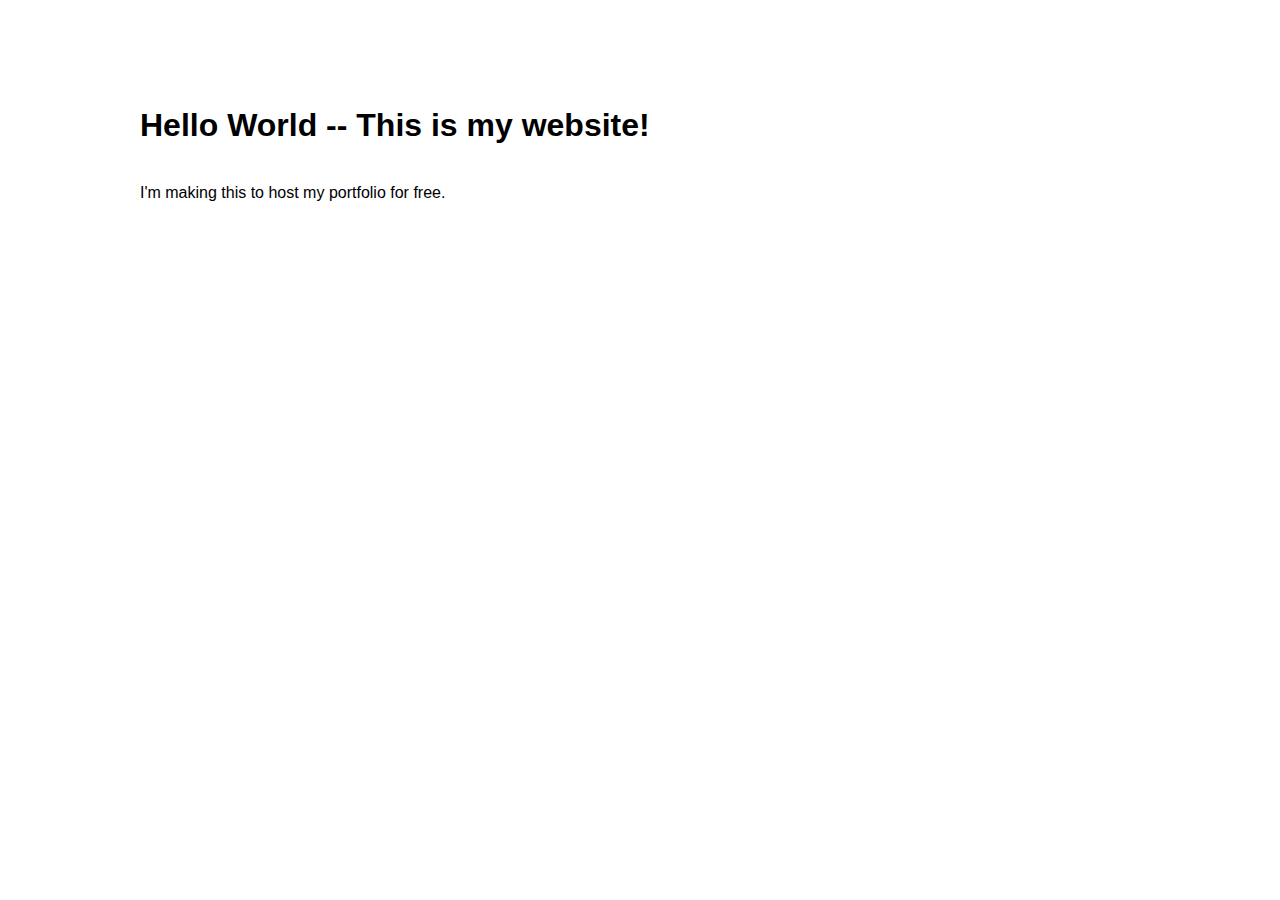
==== index.html @ 11a7d057 "update.portfolio" ====
<!DOCTYPE html>
<html>
  <head>
    <meta charset="utf-8">
    <title>Tyler Nevens</title>
  <link rel="stylesheet" type="text/css" href="main.css"></head>
  <body>
    <h1>Hello World -- This is my website!</h1>
    <p>I'm making this to host my portfolio for free.</p>
  </body>
</html>
---- main.css ----
body {
  margin: 30px auto;
  max-width: 1000px;
  font-family: "Helvetica", "Arial", sans-serif;
  line-height: 1.5;
  padding: 30px 20px;
}

h1 {
  padding: 20px 0px 10px 0px;
}
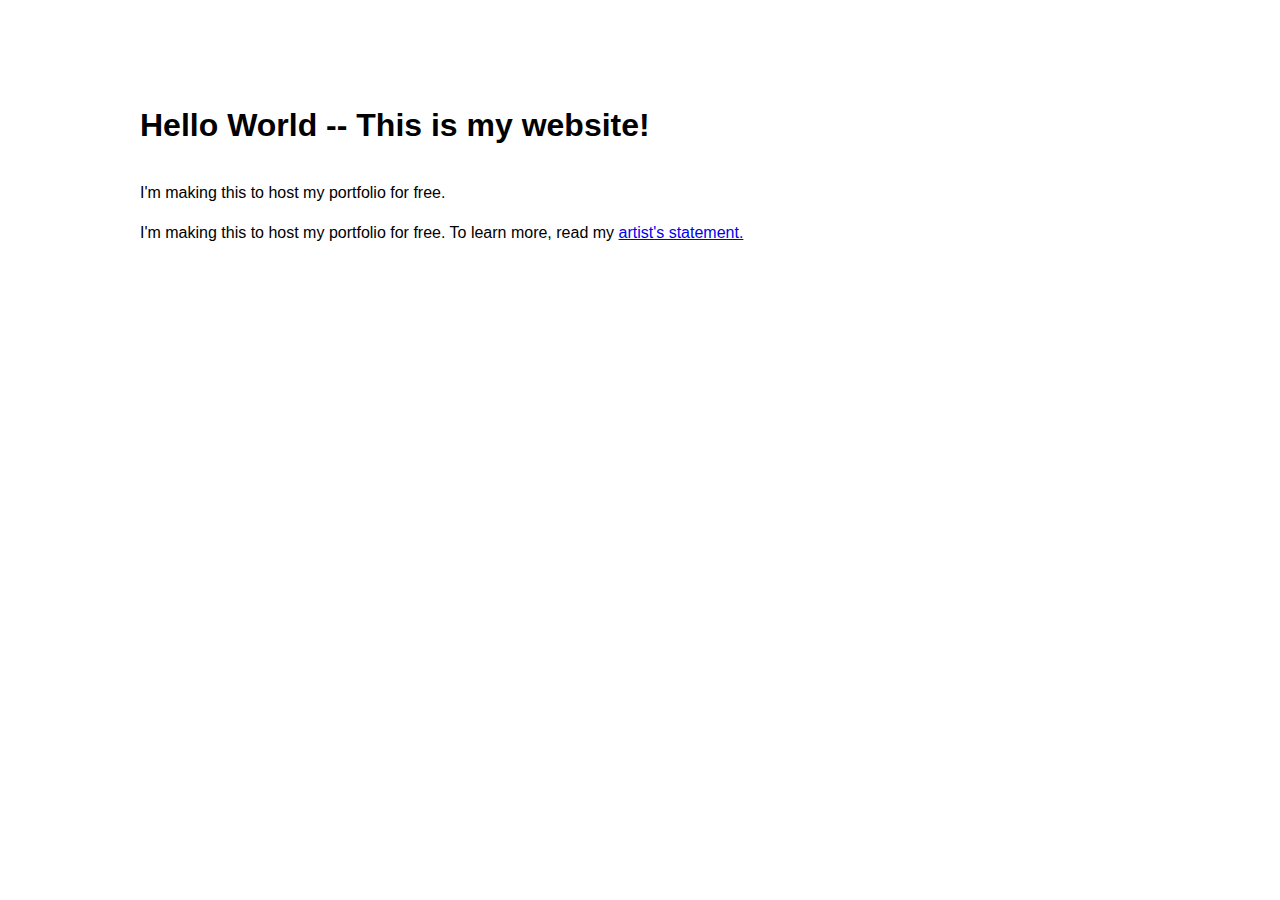
==== commit 5abd9bc3: "Update index.html" ====
--- a/index.html
+++ b/index.html
@@ -3,9 +3,11 @@
   <head>
     <meta charset="utf-8">
     <title>Tyler Nevens</title>
-  <link rel="stylesheet" type="text/css" href="main.css"></head>
+<link rel="stylesheet" type="text/css" href="main.css">
   <body>
     <h1>Hello World -- This is my website!</h1>
     <p>I'm making this to host my portfolio for free.</p>
-  </body>
+  <p>I'm making this to host my portfolio for free. To learn more, read my <a href="statement.html">artist's statement.</a></p>
+
+    </body>
 </html>
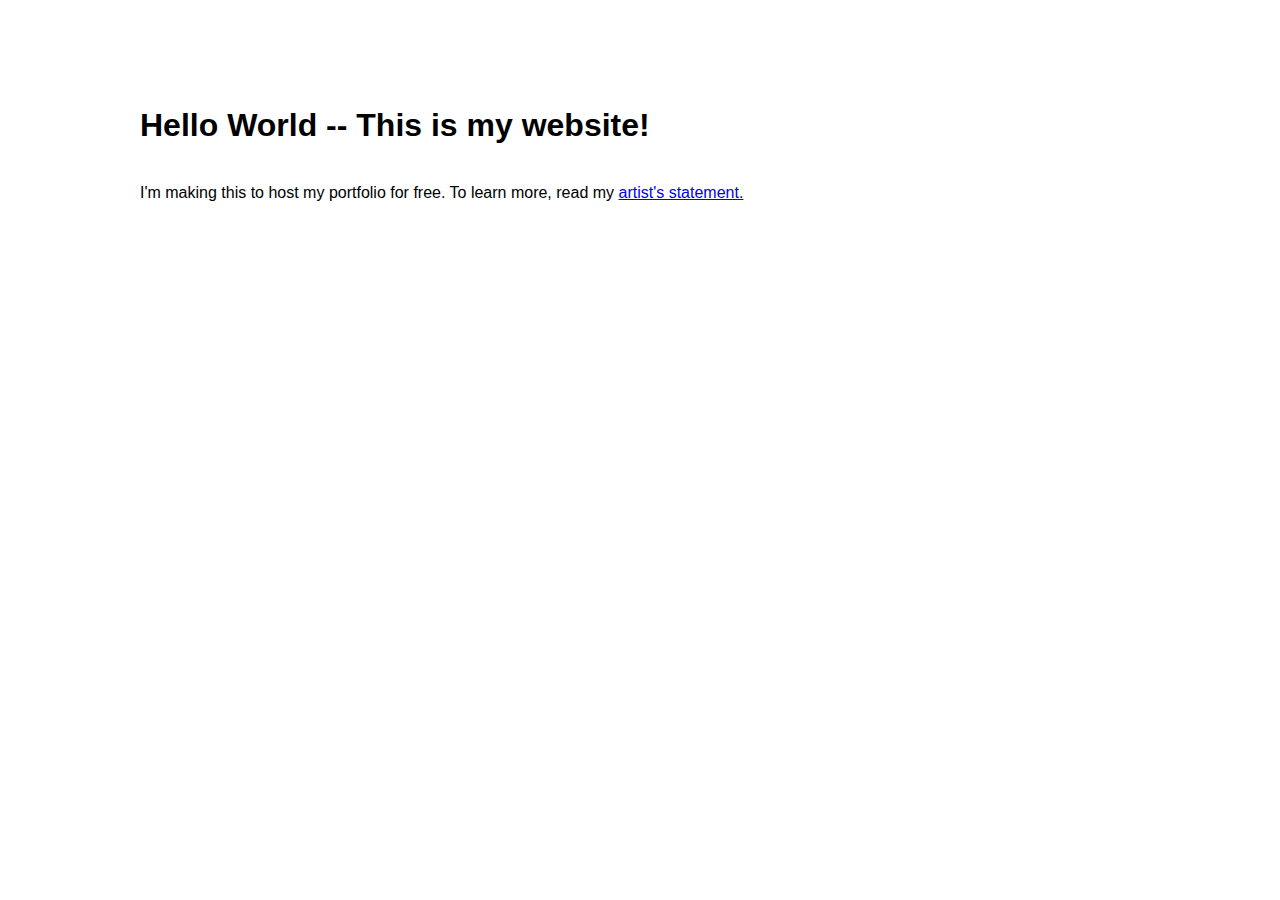
==== commit 6f95eb44: "Update index.html" ====
--- a/index.html
+++ b/index.html
@@ -4,9 +4,9 @@
     <meta charset="utf-8">
     <title>Tyler Nevens</title>
 <link rel="stylesheet" type="text/css" href="main.css">
-  <body>
+  </head>
+    <body>
     <h1>Hello World -- This is my website!</h1>
-    <p>I'm making this to host my portfolio for free.</p>
   <p>I'm making this to host my portfolio for free. To learn more, read my <a href="statement.html">artist's statement.</a></p>
 
     </body>
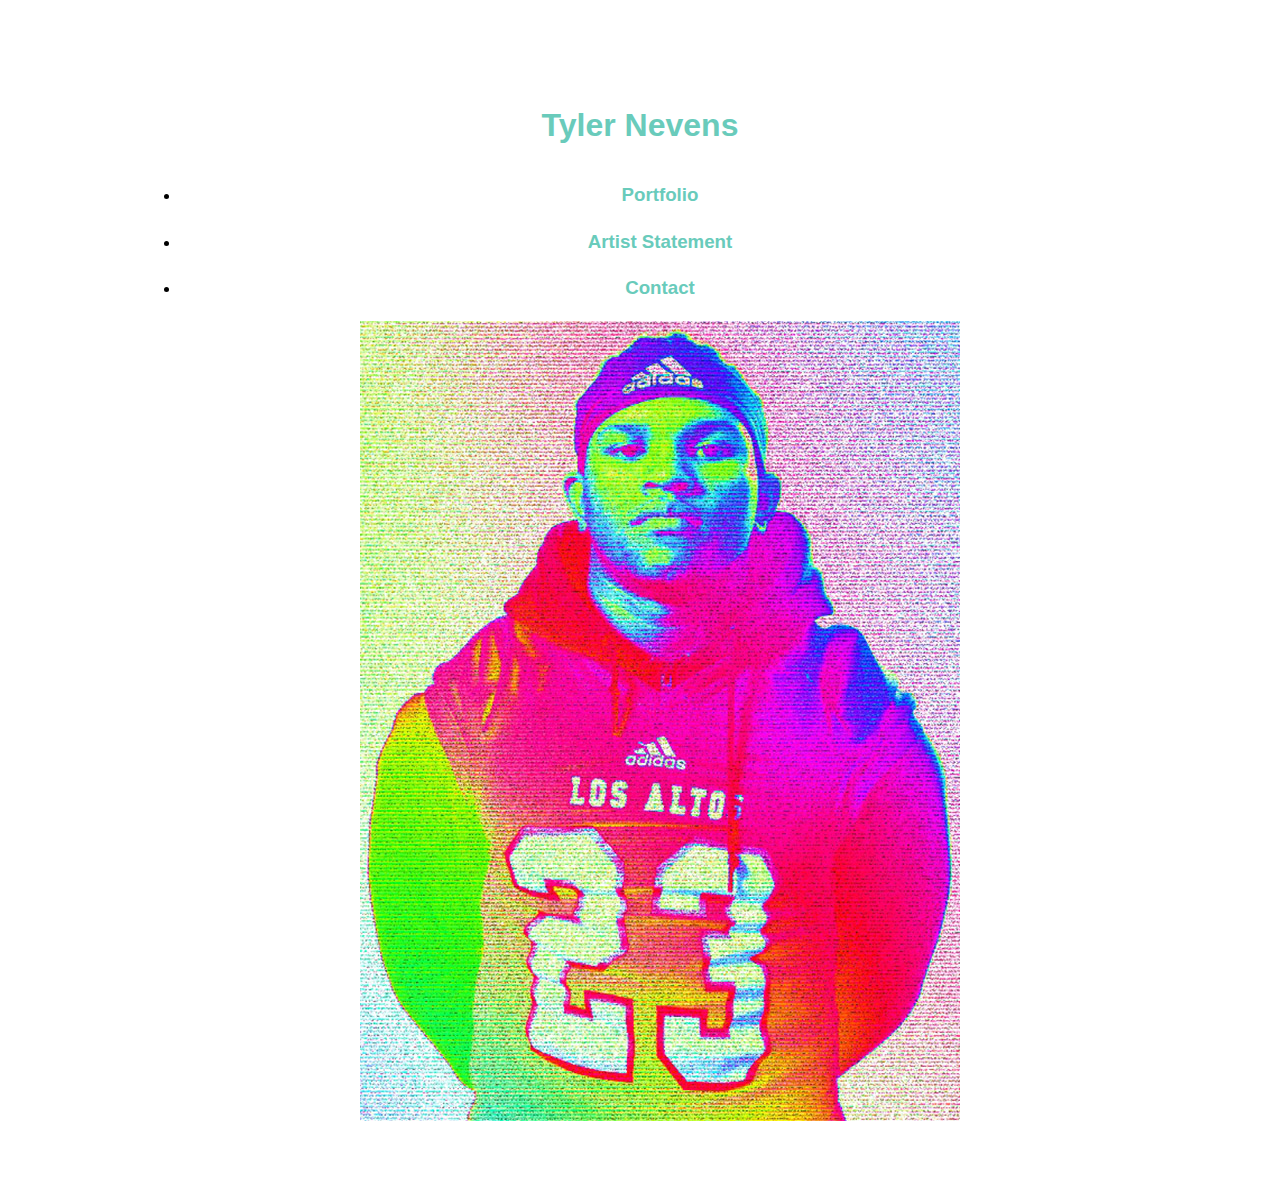
==== commit e14ad901: "updated portfolio" ====
--- a/index.html
+++ b/index.html
@@ -6,8 +6,14 @@
 <link rel="stylesheet" type="text/css" href="main.css">
   </head>
     <body>
-    <h1>Hello World -- This is my website!</h1>
-  <p>I'm making this to host my portfolio for free. To learn more, read my <a href="statement.html">artist's statement.</a></p>
+      <div class="header">
+    <a href="index.html"><h1>Tyler Nevens</h1></a>
+    <ul>
+    <li><h3><a href="portfolio.html">Portfolio</a></h3></li>
+    <li><h3><a href="statement.html">Artist Statement</a></h3></li>
+    <li><h3><a href="contact.html">Contact</a></h3></li>
+</header>
+  <img src="images/tnev.jpg"
 
     </body>
 </html>
--- a/main.css
+++ b/main.css
@@ -4,8 +4,19 @@
   font-family: "Helvetica", "Arial", sans-serif;
   line-height: 1.5;
   padding: 30px 20px;
+  text-align: center;
 }
 
 h1 {
   padding: 20px 0px 10px 0px;
 }
+
+a {
+color: #69CBBB;
+text-decoration: none;
+}
+
+img {
+display: block;
+margin: 0px auto;
+}
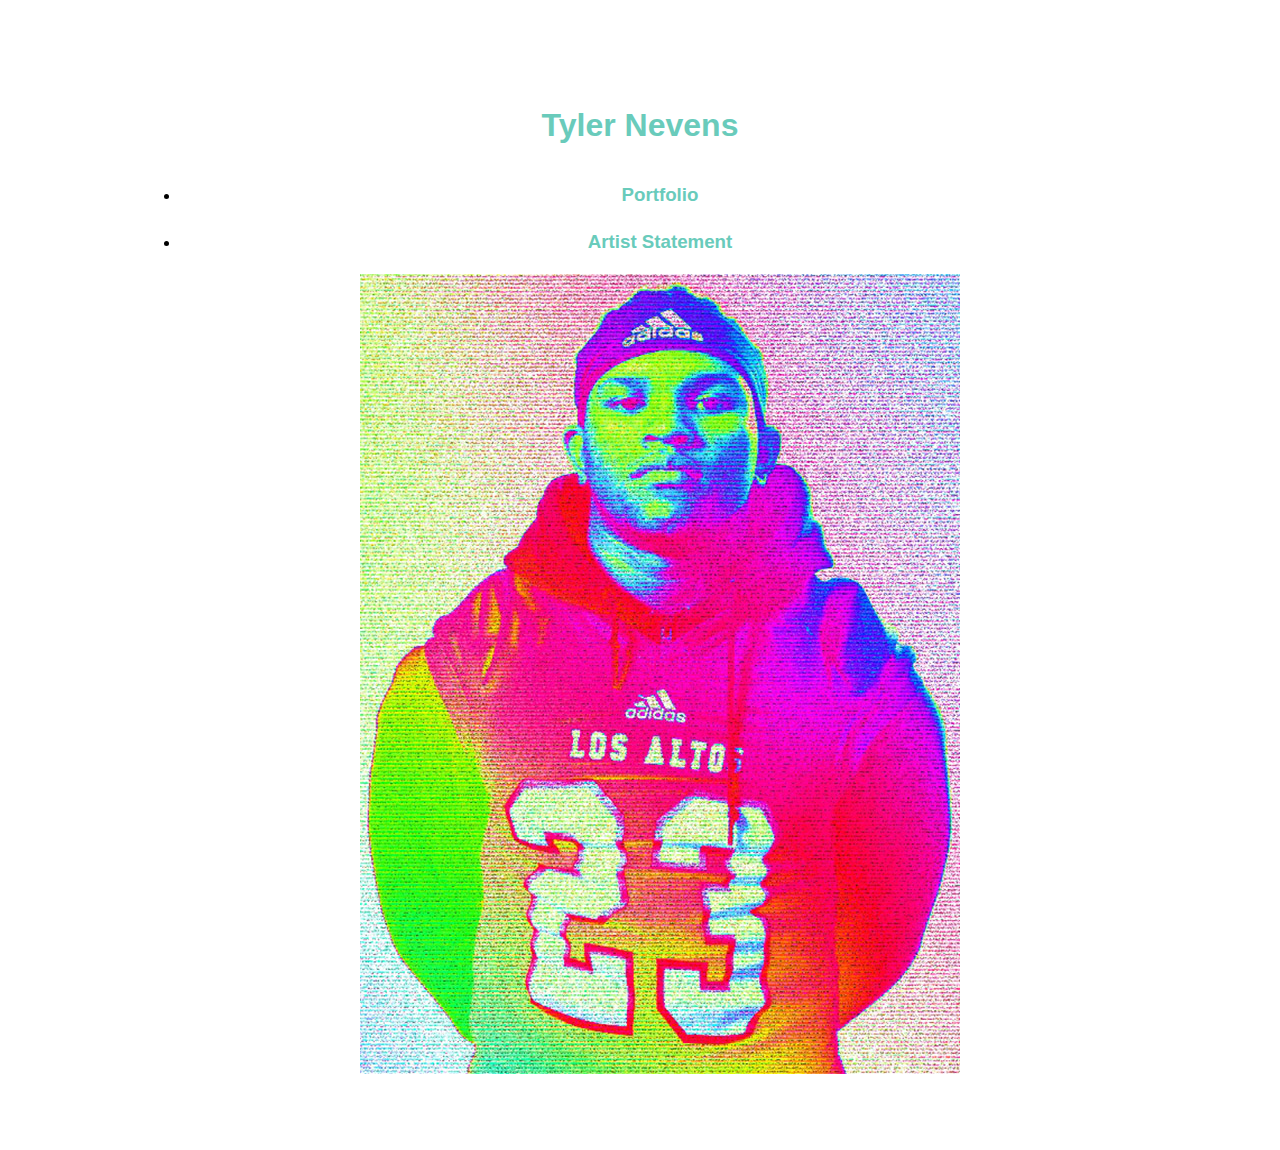
==== commit 9ec24c0b: "updated port" ====
--- a/index.html
+++ b/index.html
@@ -11,7 +11,7 @@
     <ul>
     <li><h3><a href="portfolio.html">Portfolio</a></h3></li>
     <li><h3><a href="statement.html">Artist Statement</a></h3></li>
-    <li><h3><a href="contact.html">Contact</a></h3></li>
+    
 </header>
   <img src="images/tnev.jpg"
 
--- a/main.css
+++ b/main.css
@@ -16,7 +16,19 @@
 text-decoration: none;
 }
 
+/* Centers images */
+
 img {
 display: block;
 margin: 0px auto;
 }
+
+/* When you put a period in front of a CSS declaration, it indicates you are
+creating a new class. We can apply this to div elements to create different
+portfolio entries */
+
+.portfolio-item {
+margin-top: 60px;
+padding: 40px;
+background-color: #f7f7f7;
+}
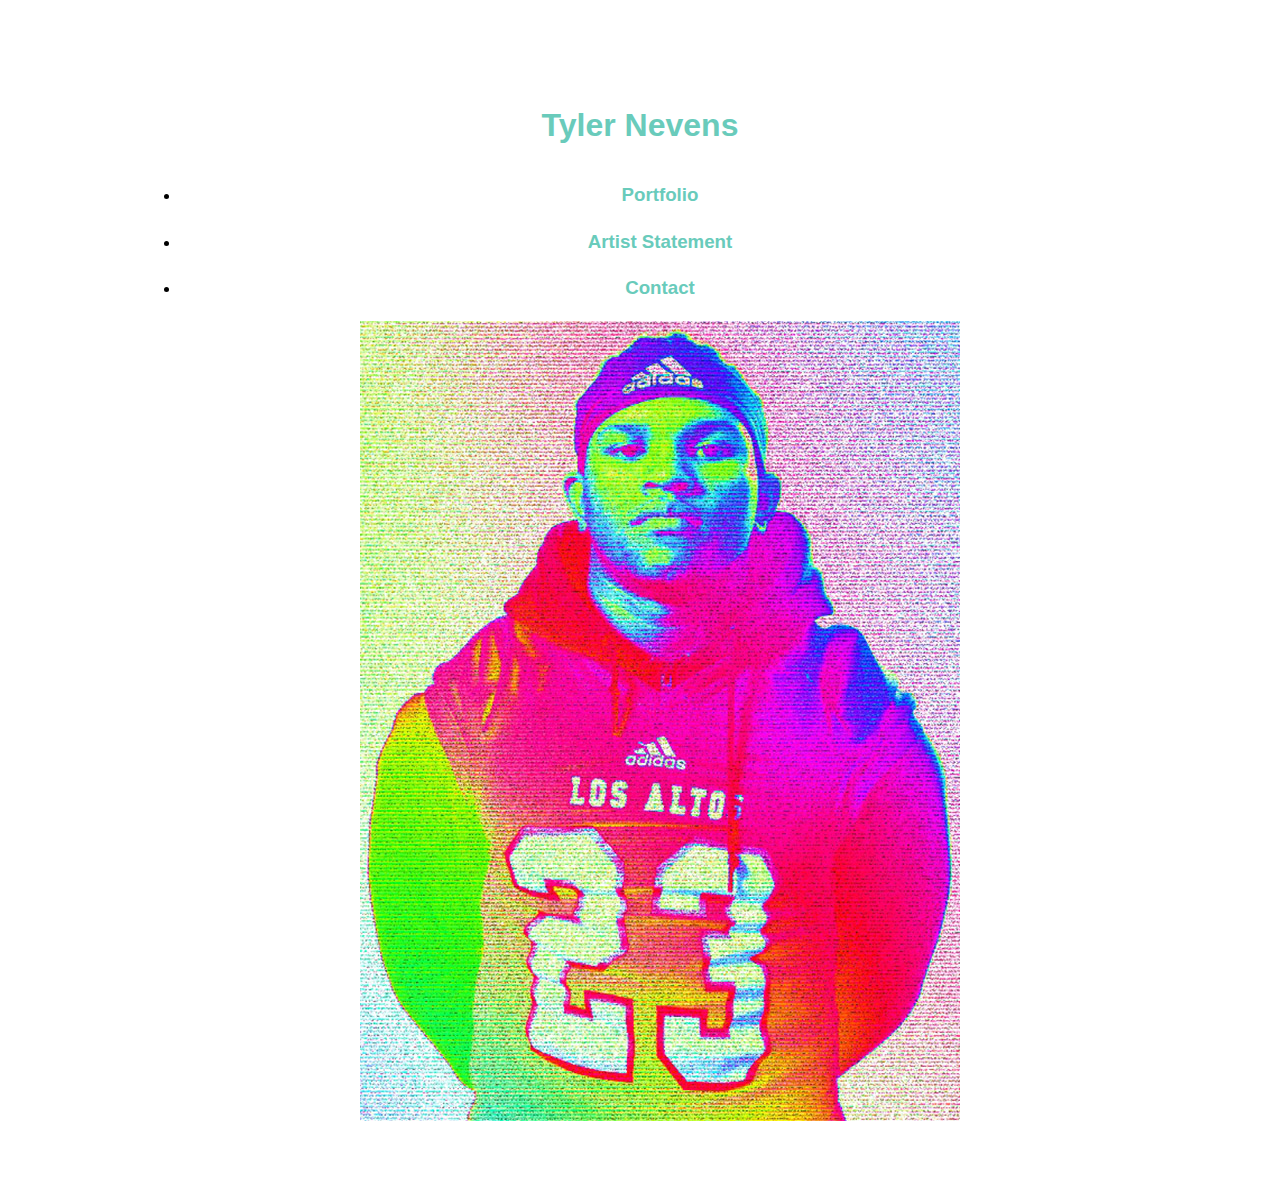
==== commit bb85d82e: "updated port" ====
--- a/index.html
+++ b/index.html
@@ -11,7 +11,7 @@
     <ul>
     <li><h3><a href="portfolio.html">Portfolio</a></h3></li>
     <li><h3><a href="statement.html">Artist Statement</a></h3></li>
-    
+    <li><h3><a href="contact.html">Contact</a></h3></li>
 </header>
   <img src="images/tnev.jpg"
 
